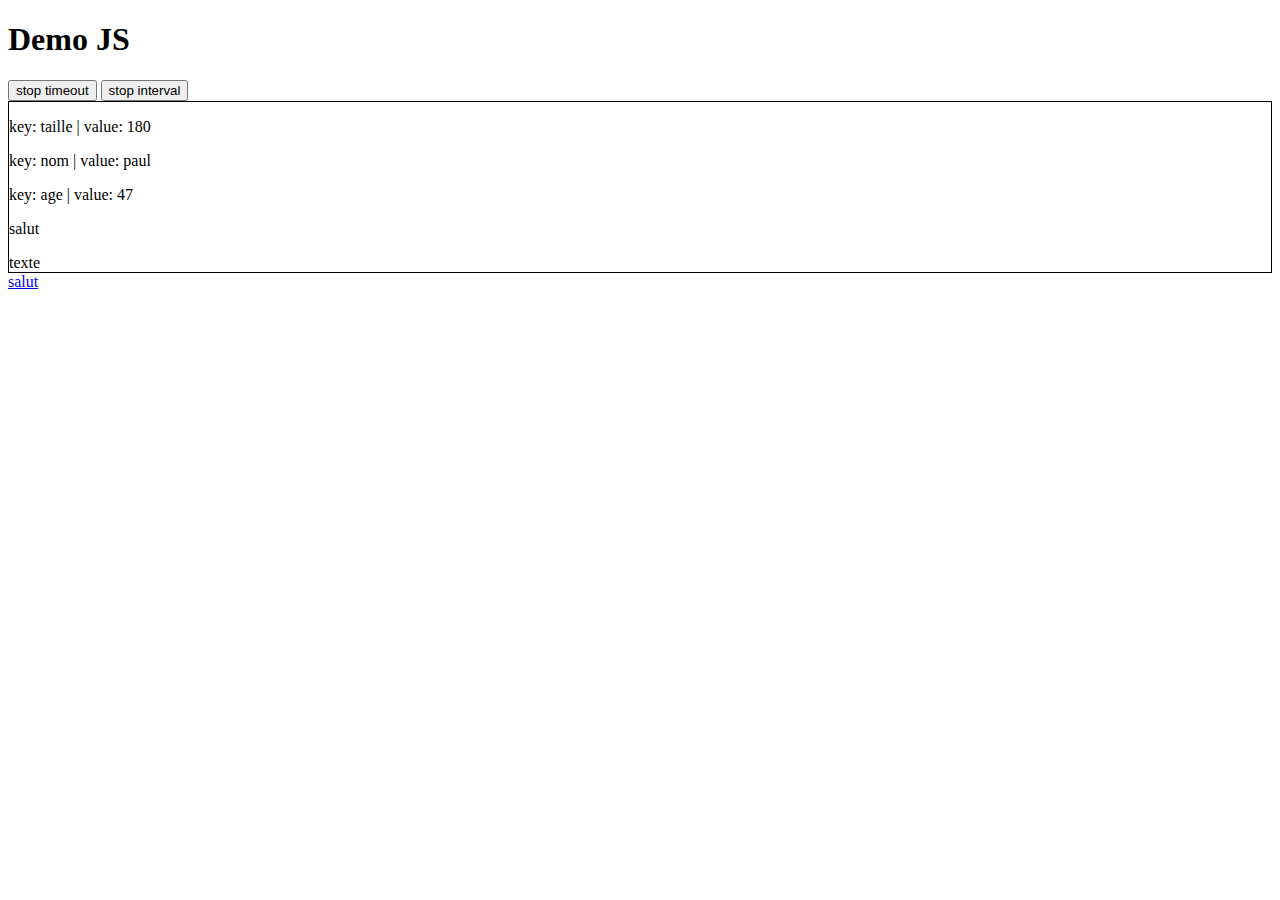
==== index.html @ 16a10bf4 "init commit" ====
<!DOCTYPE html>
<html lang="en">
<head>
    <meta charset="UTF-8">
    <meta http-equiv="X-UA-Compatible" content="IE=edge">
    <meta name="viewport" content="width=device-width, initial-scale=1.0">
    <title>Demo JS</title>
</head>
<body>

    <h1>Demo JS</h1>
    
    <button class="truc" onclick="endTimeout()" >stop timeout</button>
    <button class="truc" onclick="endInterval()" >stop interval</button>

    <div id="text-here" style="border: 1px solid black;">
        texte
    </div>

    <!-- <script src="./js/script.js"></script> -->
    <!-- <script src="./js/test.js"></script> -->
    <script src="./js/dom.js"></script>
    <!-- <script src="./js/exo1_operateurs.js"></script> -->
    <!-- <script src="./js/exo2_chaines.js"></script> -->
    <!-- <script src="./js/exo3_boucles.js"></script> -->
    <script src="./js/exo4_timeddate.js"></script>
    
</body>
</html>
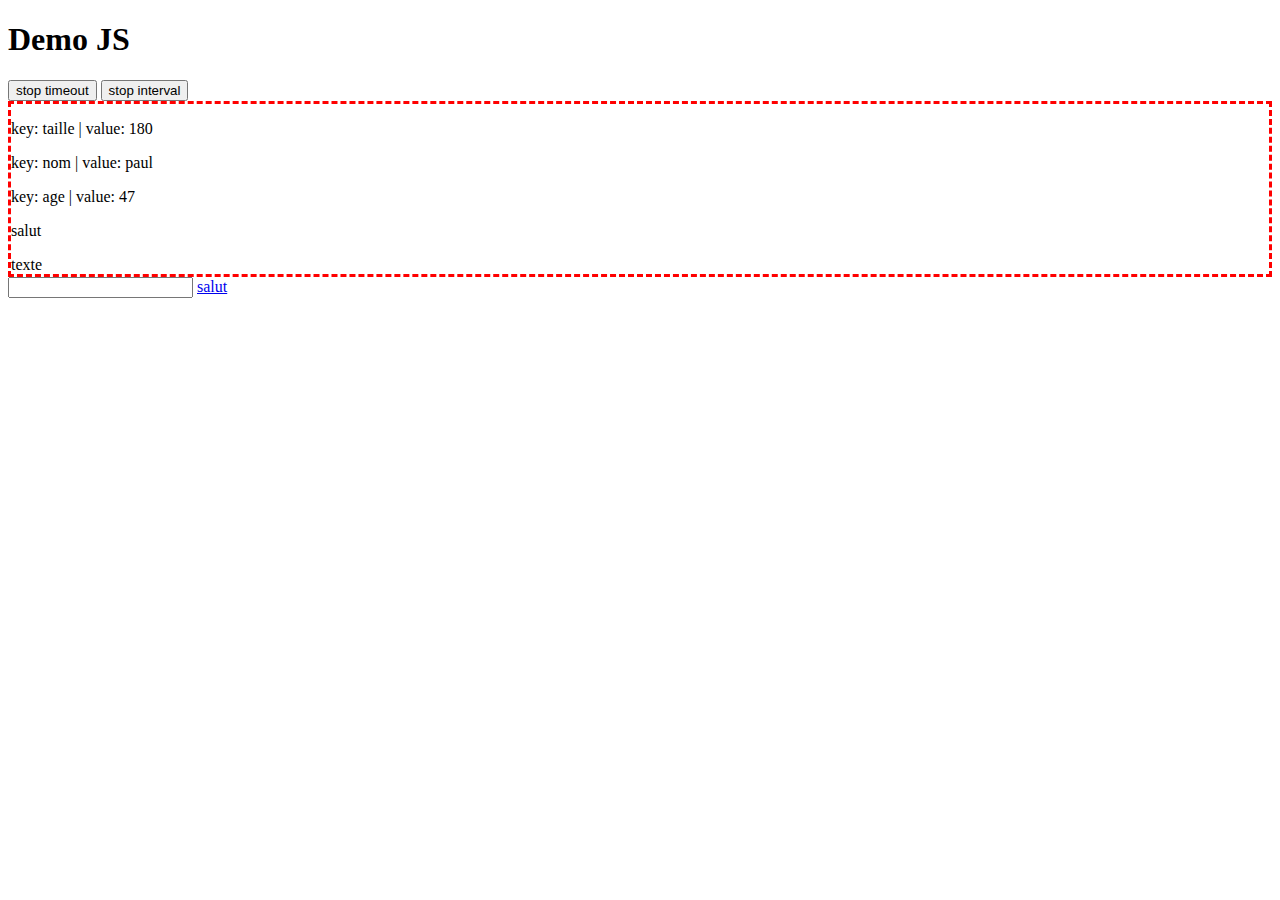
==== commit cfbae51b: "post event" ====
--- a/index.html
+++ b/index.html
@@ -5,6 +5,7 @@
     <meta http-equiv="X-UA-Compatible" content="IE=edge">
     <meta name="viewport" content="width=device-width, initial-scale=1.0">
     <title>Demo JS</title>
+    <link rel="stylesheet" href="style.css">
 </head>
 <body>
 
@@ -13,9 +14,14 @@
     <button class="truc" onclick="endTimeout()" >stop timeout</button>
     <button class="truc" onclick="endInterval()" >stop interval</button>
 
-    <div id="text-here" style="border: 1px solid black;">
+    <div id="text-here" class="red-bordered" onmouseover="changeColor()">
         texte
     </div>
+
+    <input type="text" 
+        onchange="console.log('ok')" 
+        onfocus="console.log('focus')"
+        onblur="console.log('blur')">
 
     <!-- <script src="./js/script.js"></script> -->
     <!-- <script src="./js/test.js"></script> -->
@@ -23,7 +29,7 @@
     <!-- <script src="./js/exo1_operateurs.js"></script> -->
     <!-- <script src="./js/exo2_chaines.js"></script> -->
     <!-- <script src="./js/exo3_boucles.js"></script> -->
-    <script src="./js/exo4_timeddate.js"></script>
+    <!-- <script src="./js/exo4_timeddate.js"></script> -->
     
 </body>
 </html>--- a/style.css
+++ b/style.css
@@ -0,0 +1,7 @@
+.red-bordered {
+    border: 3px dashed red;
+}
+
+.blue-bordered {
+    border: 3px dotted blue;
+}